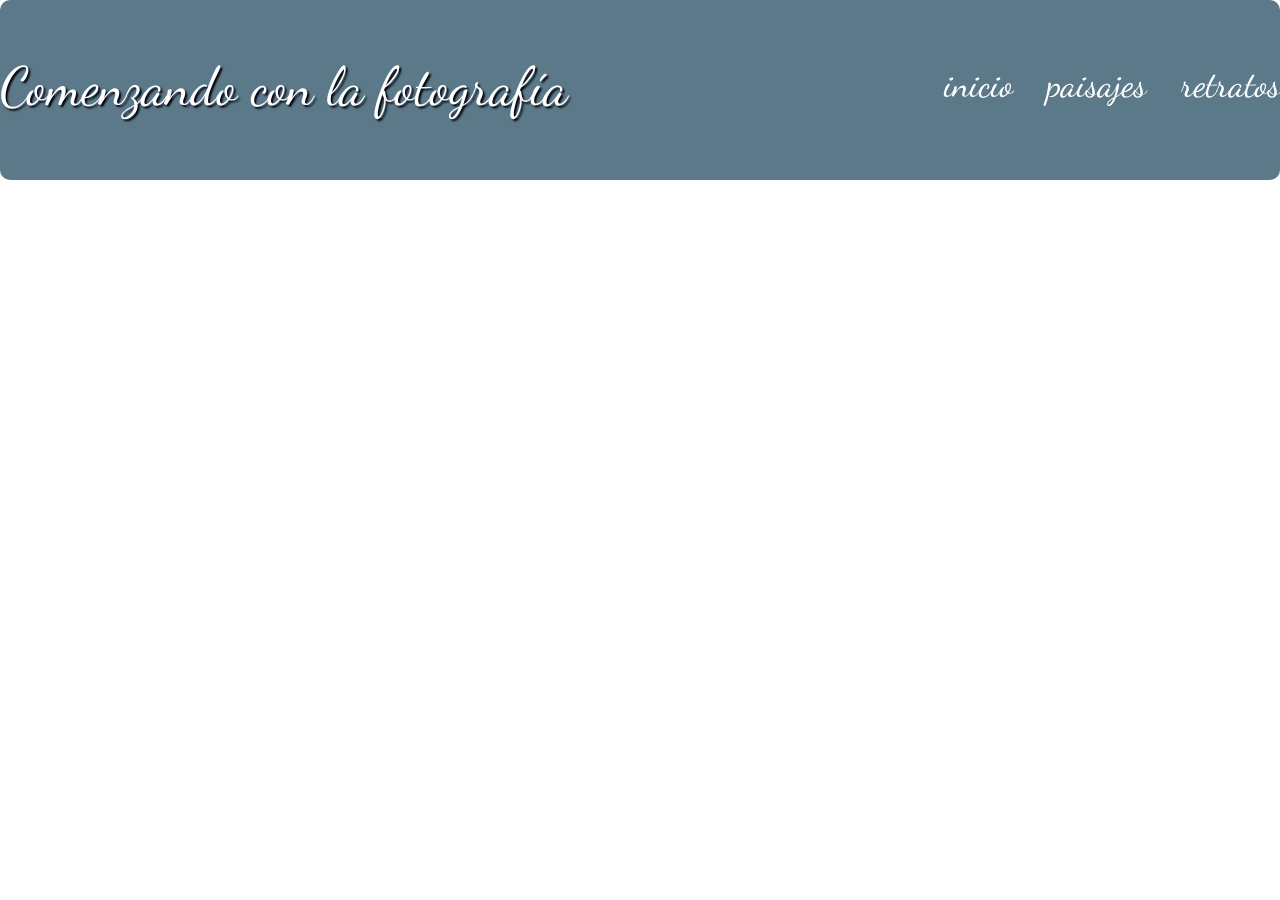
==== index.html @ 69b17908 "Initial commit" ====
<!doctype html>
<html>
	<head>
		<meta charset="utf-8">
		<meta name="viewport" content="width=device-width, user-scalable=no,initial-scale=1.0"> 
		<title>Documento sin título</title>
		<link href="css3/estilos.css" rel="stylesheet" type="text/css">
		<link href="https://fonts.googleapis.com/css?family=Dancing+Script" rel="stylesheet">
	</head>

	<body>
		<header>
			<p class="titulo">Comenzando con la fotografía</p>
			<navbar id="menu_principal">
					<a href="http://www.recetasgratis.net">inicio</a>					
					<a href="http://cocinalatina.about.com/od/Postresentremesesydulces/">paisajes</a>
					<a href="http://cocinalatina.about.com/od/Postresentremesesydulces/">retratos</a>
				
			</navbar>
					
		</header>
		<footer>
			
		</footer>
	</body>
</html>
---- css3/estilos.css ----
@charset "utf-8";
/* CSS Document */

body
{
	font-family: "dancing script";
	
}
header
{
	width: 100%;
	height: 20vh;
	background-color: #5b7989;
	border-radius: 10px ;
	position: fixed;
    top: 0px;
	left: 0px;
	
	
	
}
.titulo
{
	float: left;
	margin-top: 6vh;
	color: white;
	font-size: 6vmin;
	text-shadow: 2px 2px 2px #02010a;
	
}
#menu_principal
{
	float: right;
	word-spacing: 2vw;
	font-size: 4vmin;
	margin-top: 7vh;
	
}
a{
	text-decoration: none; 
	color: white; 
	
}
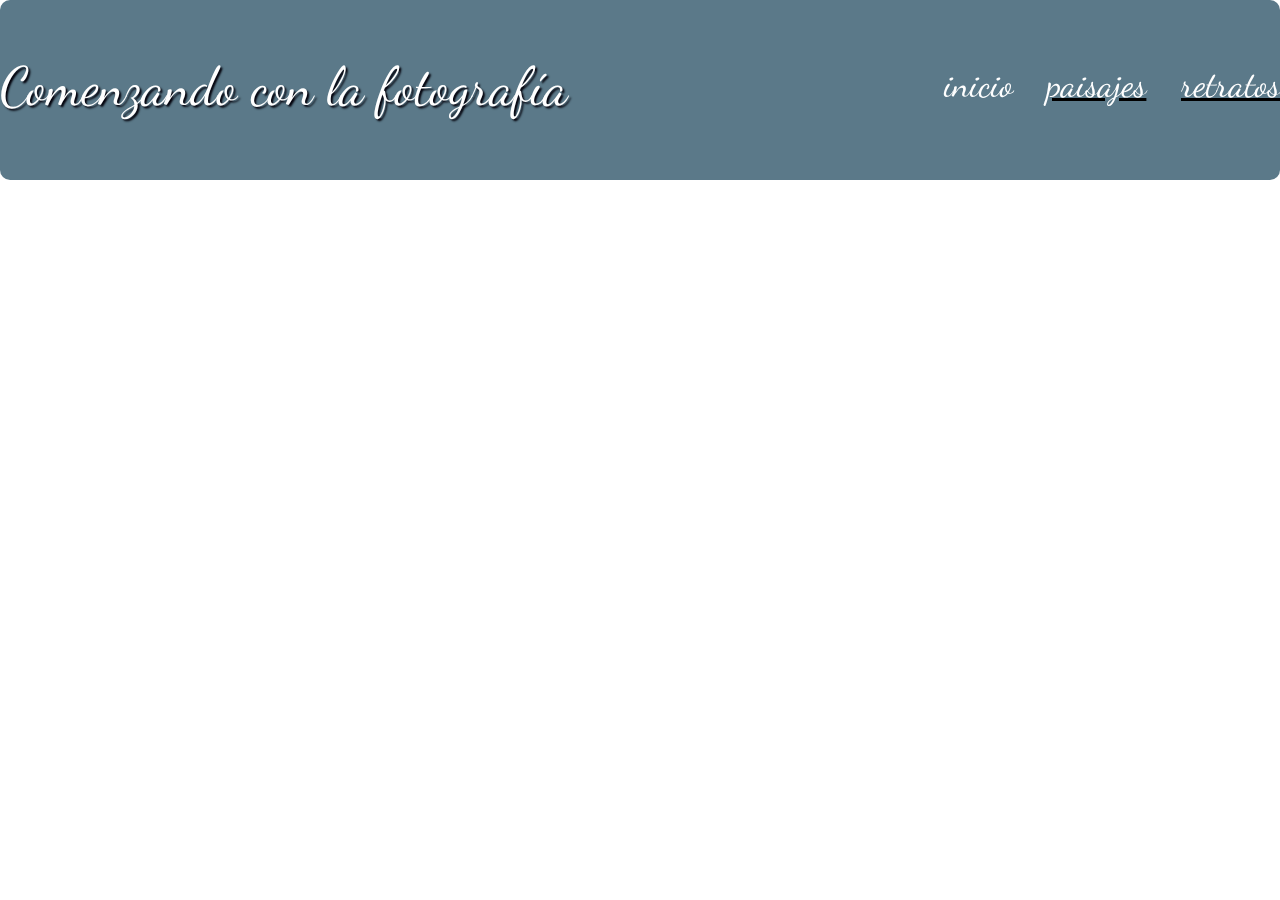
==== commit 71fb66b8: "subrrayado de enlaces" ====
--- a/index.html
+++ b/index.html
@@ -3,7 +3,7 @@
 	<head>
 		<meta charset="utf-8">
 		<meta name="viewport" content="width=device-width, user-scalable=no,initial-scale=1.0"> 
-		<title>Documento sin título</title>
+		<title>Inicio</title>
 		<link href="css3/estilos.css" rel="stylesheet" type="text/css">
 		<link href="https://fonts.googleapis.com/css?family=Dancing+Script" rel="stylesheet">
 	</head>
@@ -12,10 +12,9 @@
 		<header>
 			<p class="titulo">Comenzando con la fotografía</p>
 			<navbar id="menu_principal">
-					<a href="http://www.recetasgratis.net">inicio</a>					
-					<a href="http://cocinalatina.about.com/od/Postresentremesesydulces/">paisajes</a>
-					<a href="http://cocinalatina.about.com/od/Postresentremesesydulces/">retratos</a>
-				
+					<a href="index.html">inicio</a>					
+					<ins><a href="paisajes/paisajes.html">paisajes</a></ins>
+					<ins><a href="retratos/retratos.html">retratos</a></ins>				
 			</navbar>
 					
 		</header>
--- a/css3/estilos.css
+++ b/css3/estilos.css
@@ -36,8 +36,10 @@
 	margin-top: 7vh;
 	
 }
-a{
-	text-decoration: none; 
+a
+{
+	 
 	color: white; 
+	text-decoration: none;
 	
-}+}
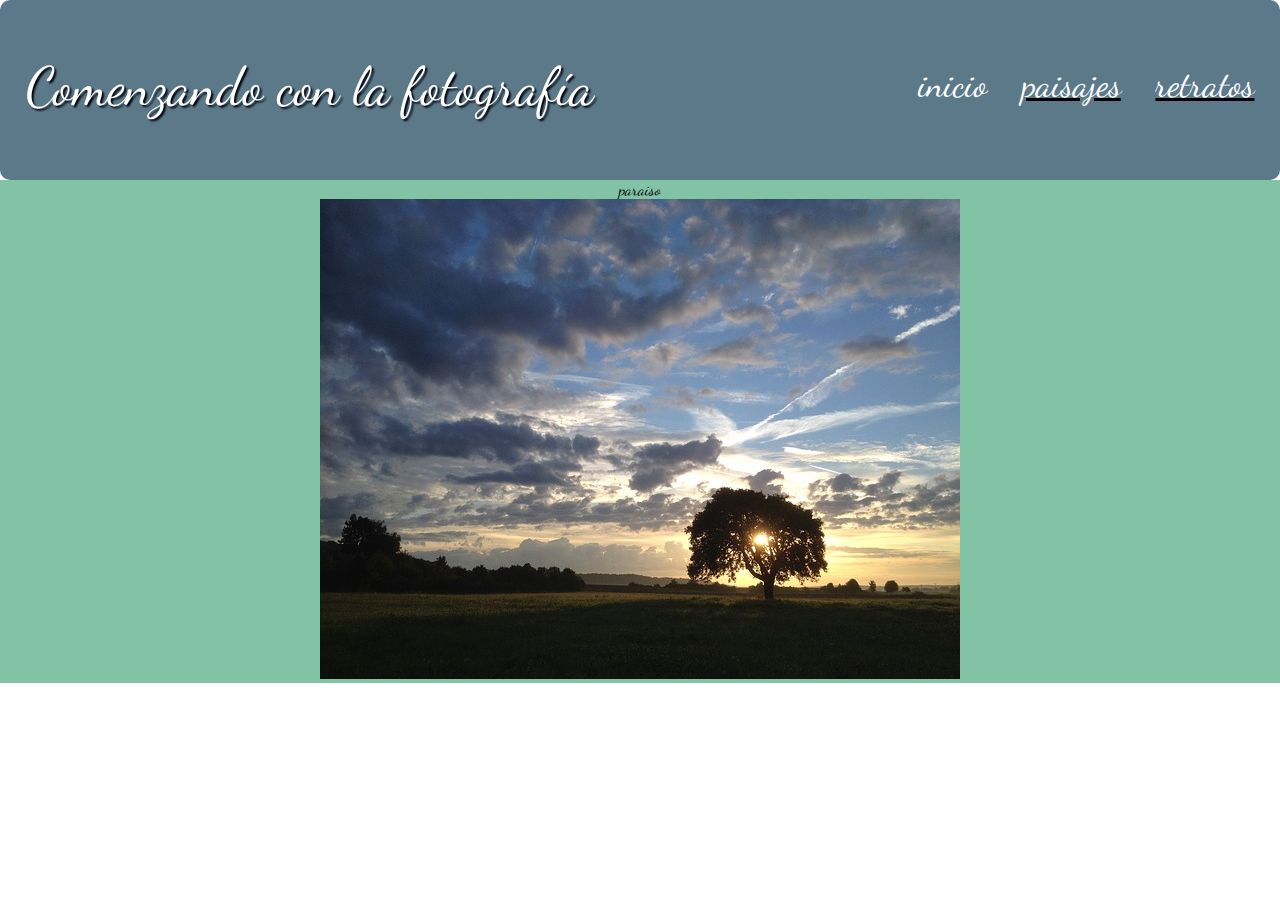
==== commit 21a63474: "patron de diseño" ====
--- a/index.html
+++ b/index.html
@@ -15,9 +15,14 @@
 					<a href="index.html">inicio</a>					
 					<ins><a href="paisajes/paisajes.html">paisajes</a></ins>
 					<ins><a href="retratos/retratos.html">retratos</a></ins>				
-			</navbar>
-					
+			</navbar>					
 		</header>
+		<section>
+			<figure id="paraiso">
+				<figcaption>paraiso</figcaption>
+				<img src="imagenes/imagen1.jpg" alt="paraiso">
+			</figure>
+		</section>
 		<footer>
 			
 		</footer>
--- a/css3/estilos.css
+++ b/css3/estilos.css
@@ -1,5 +1,10 @@
 @charset "utf-8";
 /* CSS Document */
+
+*
+{
+	margin:0;
+}
 
 body
 {
@@ -12,9 +17,7 @@
 	height: 20vh;
 	background-color: #5b7989;
 	border-radius: 10px ;
-	position: fixed;
-    top: 0px;
-	left: 0px;
+   	margin: 0 auto;
 	
 	
 	
@@ -23,6 +26,7 @@
 {
 	float: left;
 	margin-top: 6vh;
+	margin-left: 2vw;
 	color: white;
 	font-size: 6vmin;
 	text-shadow: 2px 2px 2px #02010a;
@@ -31,6 +35,7 @@
 #menu_principal
 {
 	float: right;
+	margin-right: 2vw;
 	word-spacing: 2vw;
 	font-size: 4vmin;
 	margin-top: 7vh;
@@ -43,3 +48,8 @@
 	text-decoration: none;
 	
 }
+#paraiso
+{
+	text-align: center;
+	background-color: #82c3a6;
+}
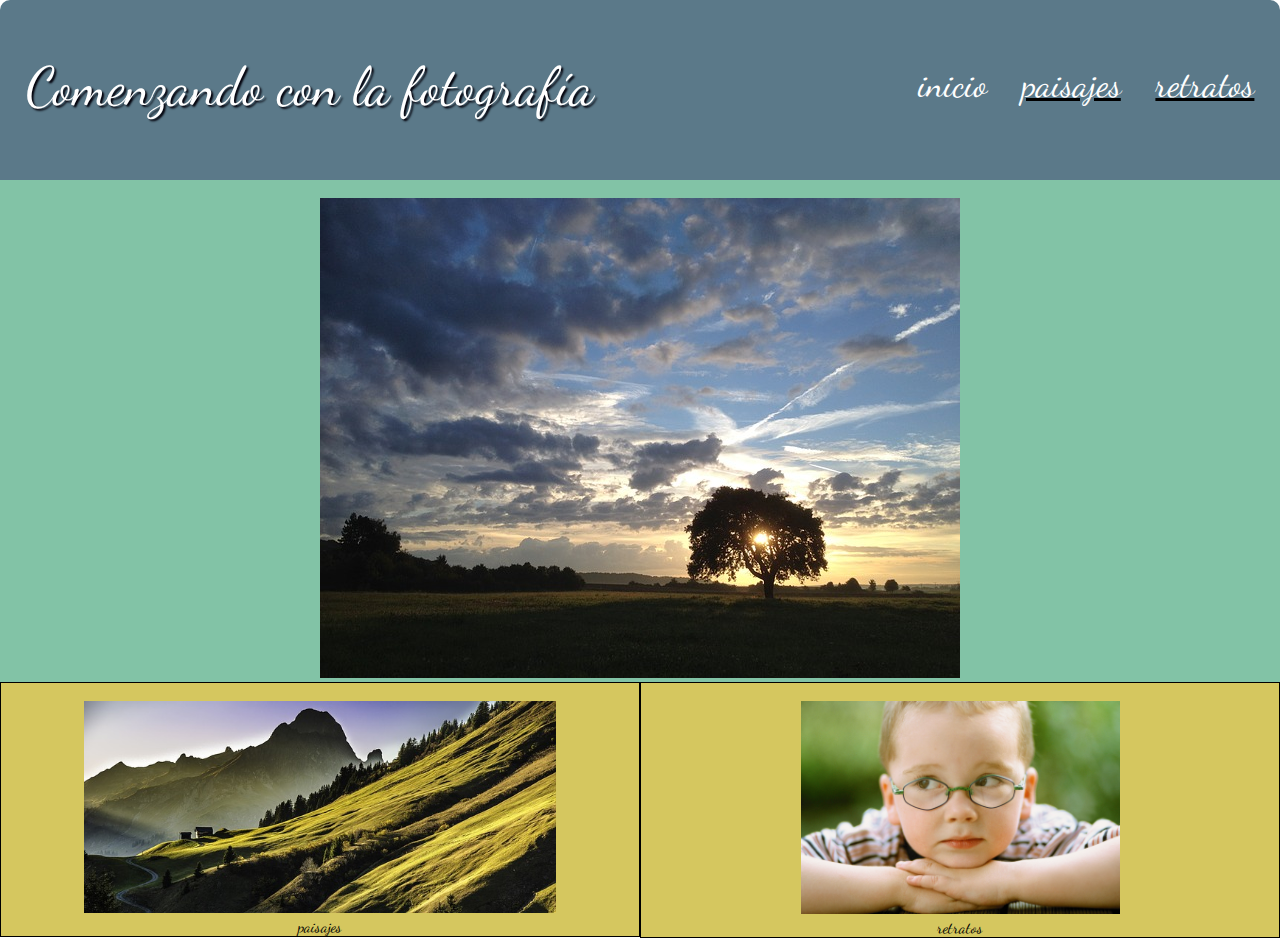
==== commit f6fa33b9: "inserscion de imagenes" ====
--- a/index.html
+++ b/index.html
@@ -17,14 +17,30 @@
 					<ins><a href="retratos/retratos.html">retratos</a></ins>				
 			</navbar>					
 		</header>
-		<section>
-			<figure id="paraiso">
-				<figcaption>paraiso</figcaption>
-				<img src="imagenes/imagen1.jpg" alt="paraiso">
-			</figure>
-		</section>
-		<footer>
-			
-		</footer>
+		<div id="contenedor">
+			<section>
+				<article id="paraiso">
+					<figure>
+						<img src="imagenes/imagen1.jpg" alt="paraiso">
+						<figcaption></figcaption>
+					</figure>
+				</article>
+				<article id="paisajes">
+					<figure >
+						<img src="imagenes/imagen2.jpg" alt="paisajes">
+						<figcaption>paisajes</figcaption>
+					</figure>
+				</article>
+				<article id="retratos">
+					<figure >
+						<img src="imagenes/imagen3.jpg" alt="retratos">
+						<figcaption>retratos</figcaption>
+					</figure>
+				</article>
+			</section>
+			<footer>
+
+			</footer>
+		</div>
 	</body>
 </html>
--- a/css3/estilos.css
+++ b/css3/estilos.css
@@ -9,6 +9,7 @@
 body
 {
 	font-family: "dancing script";
+	width: 100%;
 	
 }
 header
@@ -16,12 +17,10 @@
 	width: 100%;
 	height: 20vh;
 	background-color: #5b7989;
-	border-radius: 10px ;
-   	margin: 0 auto;
-	
-	
-	
+	border-radius:  10px 10px 0 0;
+   	margin: 0 auto;	
 }
+
 .titulo
 {
 	float: left;
@@ -32,6 +31,7 @@
 	text-shadow: 2px 2px 2px #02010a;
 	
 }
+
 #menu_principal
 {
 	float: right;
@@ -41,15 +41,59 @@
 	margin-top: 7vh;
 	
 }
-a
+	a
+	{
+
+		color: white; 
+		text-decoration: none;
+
+	}
+#contenedor
 {
-	 
-	color: white; 
-	text-decoration: none;
-	
+	width: 100%;
+	margin: 0 auto;
 }
-#paraiso
-{
-	text-align: center;
-	background-color: #82c3a6;
-}
+	article 
+	{
+		box-sizing: border-box;
+		float:left;
+		height: 100%;
+		text-align: center;
+		
+
+	}
+	img
+	{
+		margin-top: 2vmin
+	}
+
+	#paraiso 
+	{
+		background-color: #82c3a6;
+		width: 100%;
+	}
+	#paisajes
+	{
+		background-color: #d5c75f;
+		border: 1px solid;
+		width:  50%;
+	}
+	#retratos
+	{
+		background-color: #d5c75f;
+		border: 1px solid;
+		width:  50%;
+		
+	}
+	[alt=retratos]
+	{
+		width: 50%;		
+	}
+	[alt=paisajes]
+	{
+		width: 74%;		
+	}
+	[alt=paraiso]
+	{
+		width: 50%;		
+	}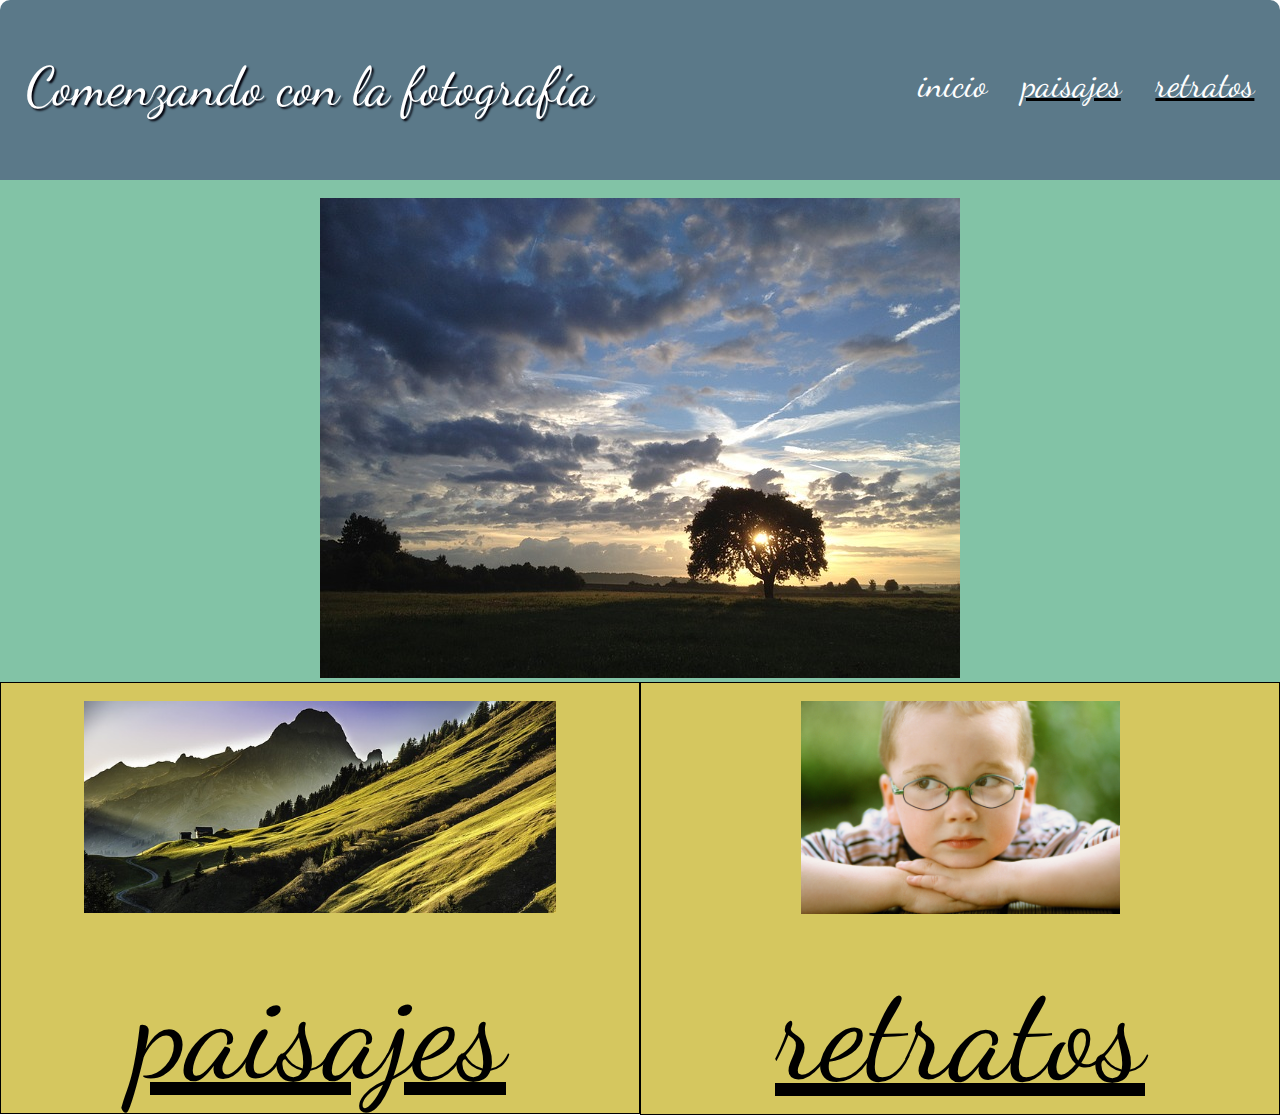
==== commit 19939c8f: "transiciones" ====
--- a/index.html
+++ b/index.html
@@ -26,16 +26,16 @@
 					</figure>
 				</article>
 				<article id="paisajes">
-					<figure >
+					<a href="paisajes/paisajes.html"><figure >
 						<img src="imagenes/imagen2.jpg" alt="paisajes">
 						<figcaption>paisajes</figcaption>
-					</figure>
+					</figure></a>
 				</article>
 				<article id="retratos">
-					<figure >
+					<a href="retratos/retratos.html"><figure >
 						<img src="imagenes/imagen3.jpg" alt="retratos">
 						<figcaption>retratos</figcaption>
-					</figure>
+					</figure></a>
 				</article>
 			</section>
 			<footer>
--- a/css3/estilos.css
+++ b/css3/estilos.css
@@ -41,7 +41,7 @@
 	margin-top: 7vh;
 	
 }
-	a
+	#menu_principal a
 	{
 
 		color: white; 
@@ -78,6 +78,7 @@
 		border: 1px solid;
 		width:  50%;
 	}
+
 	#retratos
 	{
 		background-color: #d5c75f;
@@ -85,14 +86,37 @@
 		width:  50%;
 		
 	}
+	#contenedor a
+	{
+		color: black;
+		font-size: 15vmin;
+	}
 	[alt=retratos]
 	{
-		width: 50%;		
-	}
+		width: 50%;	
+		transition-property: box-shadow, border, transform;
+		transition-duration: 2s;
+		}
+		[alt=retratos]:hover
+		{
+			box-shadow: 2px 2px 7px 8px #82c3a6;
+			border: 2px solid;
+			transform: translate(20px, -5px);
+	
+		}
+		
 	[alt=paisajes]
 	{
-		width: 74%;		
+		width: 74%;
+		transition-property: box-shadow, border, transform;
+		transition-duration: 2s;
 	}
+		[alt=paisajes]:hover
+		{
+			transform: rotate(10deg);
+			box-shadow: 2px 2px 5px 5px #82c3a6;
+			border: 2px solid;
+		}
 	[alt=paraiso]
 	{
 		width: 50%;		
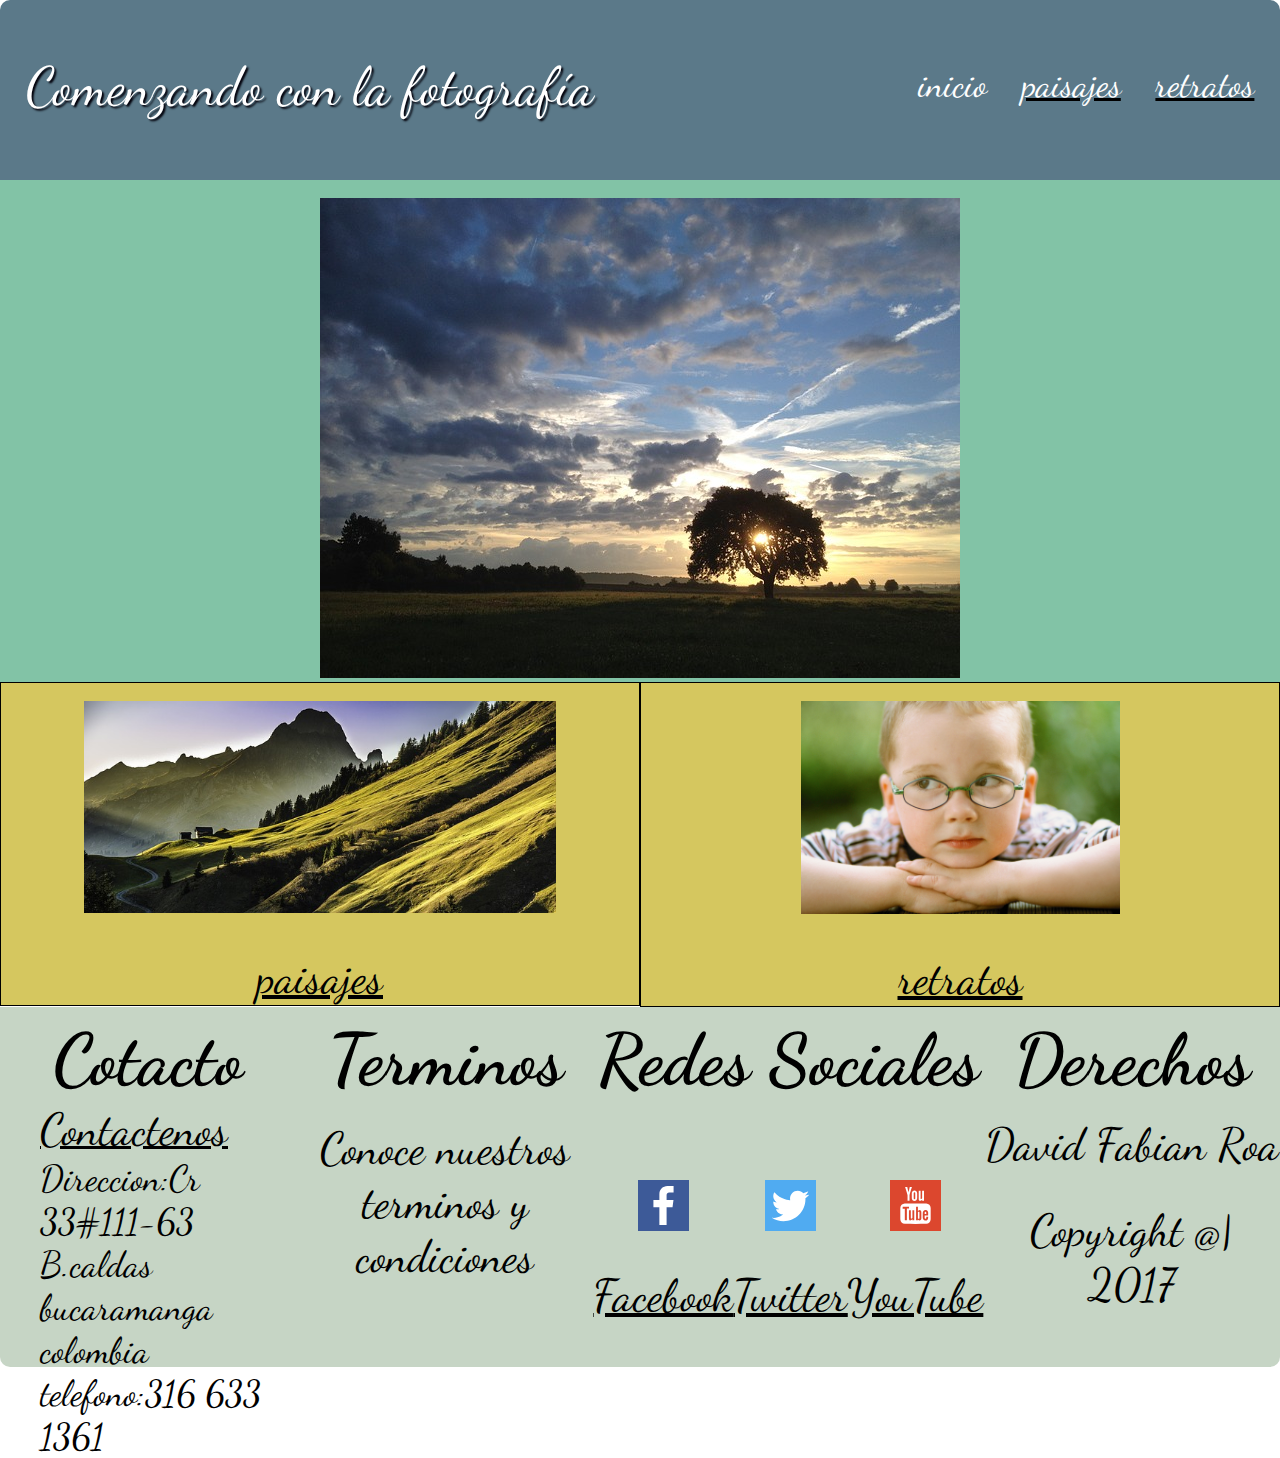
==== commit 5c56204a: "footer" ====
--- a/index.html
+++ b/index.html
@@ -39,6 +39,47 @@
 				</article>
 			</section>
 			<footer>
+				<div class="pie">
+					<div class="columna 1"><h2>Cotacto</h2>
+						<ul>
+							<ins><li><a id="enlace_pie" href="davidbethel2012@hotmail.com" >Contactenos</a></li></ins>
+							<li>Direccion:Cr 33#111-63 B.caldas bucaramanga colombia</li>
+							<li>telefono:316 633 1361</li>
+						</ul>
+					</div>
+					<div class="columna 2"><h2>Terminos</h2><br>
+						<p>Conoce nuestros terminos y condiciones</p>
+					</div>
+					<div class="columna 3">
+						<h2>Redes Sociales</h2>
+						<div id="contenedor_redes">
+							<a href="http://www.facebook.com" target="_blank">
+								<figure class="redes">
+									<img src="./Iconos/facebook.svg" alt="Facebook">
+									<figcaption>Facebook</figcaption>
+								</figure>
+							</a>
+							<a  href="http://www.twitter.com" target="_blank">
+								<figure class="redes">
+									<img src="./Iconos/twitter.svg" alt="Twitter">
+									<figcaption>Twitter</figcaption>
+								</figure>       			    
+								</a>
+							<a href="http://www.youtube.com" target="_blank">
+								<figure class="redes">
+									<img src="./Iconos/youtube.svg" alt="Youtube">
+									<figcaption>YouTube</figcaption>
+								</figure>
+							</a>
+						</div>
+					 </div>
+					<div class="columna 4"><h2>Derechos</h2>
+						<div id="Copyright">
+							<p>David Fabian Roa</p>
+							<p>Copyright &#64;| 2017</p>
+						</div>
+					</div>
+				</div>
 
 			</footer>
 		</div>
--- a/css3/estilos.css
+++ b/css3/estilos.css
@@ -10,6 +10,7 @@
 {
 	font-family: "dancing script";
 	width: 100%;
+	
 	
 }
 header
@@ -41,6 +42,7 @@
 	margin-top: 7vh;
 	
 }
+
 	#menu_principal a
 	{
 
@@ -51,8 +53,11 @@
 #contenedor
 {
 	width: 100%;
+	height: 100%;
 	margin: 0 auto;
-}
+	
+}
+	
 	article 
 	{
 		box-sizing: border-box;
@@ -60,6 +65,7 @@
 		height: 100%;
 		text-align: center;
 		
+		
 
 	}
 	img
@@ -120,4 +126,77 @@
 	[alt=paraiso]
 	{
 		width: 50%;		
-	}+	}
+	footer
+	{
+		width: 100%;
+		height: 40vh;
+		background-color: #C6d5c5;
+		border-radius:  0px 0px 10px 10px;
+		float: left;
+	}
+		.pie
+		{
+			display: flex;			
+			text-align: center;
+			margin-top: 10px;	
+			
+			height: 90%;
+							
+		}
+.columna
+{
+	flex:1;
+}
+
+
+ul
+{
+	list-style: none;
+	height: 25vh;
+	text-align: left;
+	font-size: 4vmin;
+	display: flex;
+	flex-direction: column;
+	
+
+	
+	
+	
+	
+}
+		footer #enlace_pie, figcaption, #Copyright
+		{
+			text-decoration: none;
+			font-size: 5vmin;
+
+		}
+		h2
+		{
+			font-size: 8vmin;
+		}
+p
+{
+	font-size: 5vmin;
+}
+[src$="svg"]
+{
+	height: 4vw;
+}
+#contenedor_redes
+{
+	height: 25vh;
+	display: flex;
+	align-items: center;
+	justify-content:space-around
+}
+#Copyright
+{
+	height: 25vh;
+	display: flex;
+	flex-direction: column;
+	justify-content:space-around;
+	
+}
+
+	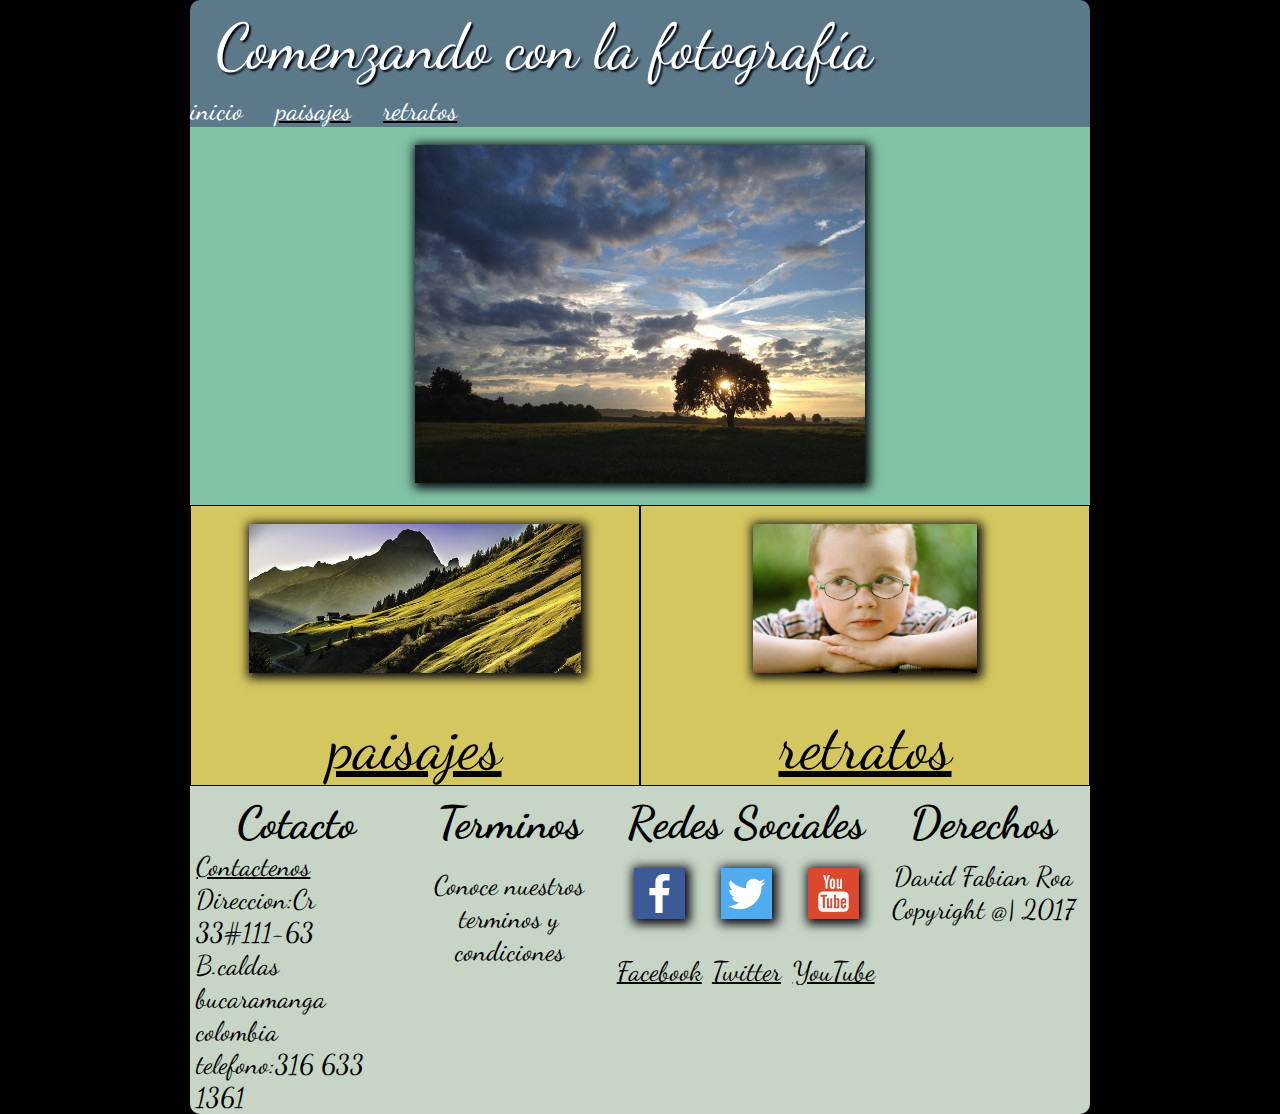
==== commit f305f94d: "version movil" ====
--- a/index.html
+++ b/index.html
@@ -26,13 +26,15 @@
 					</figure>
 				</article>
 				<article id="paisajes">
-					<a href="paisajes/paisajes.html"><figure >
+					<a href="paisajes/paisajes.html">
+					<figure class="cuerpo" >
 						<img src="imagenes/imagen2.jpg" alt="paisajes">
 						<figcaption>paisajes</figcaption>
 					</figure></a>
 				</article>
 				<article id="retratos">
-					<a href="retratos/retratos.html"><figure >
+					<a href="retratos/retratos.html">
+					<figure class="cuerpo" >
 						<img src="imagenes/imagen3.jpg" alt="retratos">
 						<figcaption>retratos</figcaption>
 					</figure></a>
@@ -41,11 +43,11 @@
 			<footer>
 				<div class="pie">
 					<div class="columna 1"><h2>Cotacto</h2>
-						<ul>
-							<ins><li><a id="enlace_pie" href="davidbethel2012@hotmail.com" >Contactenos</a></li></ins>
-							<li>Direccion:Cr 33#111-63 B.caldas bucaramanga colombia</li>
-							<li>telefono:316 633 1361</li>
-						</ul>
+						<div id="contacto">
+							<p><a id="enlace_pie" href="davidbethel2012@hotmail.com" >Contactenos</a></p>
+							<p>Direccion:Cr 33#111-63 B.caldas bucaramanga colombia</p>
+							<p>telefono:316 633 1361</p>
+						</div>
 					</div>
 					<div class="columna 2"><h2>Terminos</h2><br>
 						<p>Conoce nuestros terminos y condiciones</p>
--- a/css3/estilos.css
+++ b/css3/estilos.css
@@ -10,36 +10,51 @@
 {
 	font-family: "dancing script";
 	width: 100%;
-	
-	
+	background-color: black;
+	
+	
+}
+img
+{
+	box-shadow: 2px 2px 10px 3px #02010a;
+	margin: 2vmin;
 }
 header
 {
-	width: 100%;
-	height: 20vh;
+	width: 900px;
+	height: auto;
 	background-color: #5b7989;
 	border-radius:  10px 10px 0 0;
    	margin: 0 auto;	
+	display: flex;
+	justify-content: space-between;
+	align-items:  center;
+	flex-wrap: wrap;
+	
 }
 
 .titulo
 {
-	float: left;
-	margin-top: 6vh;
+	
+	
 	margin-left: 2vw;
+	margin-top: 1%;
+	margin-bottom: 1%;
 	color: white;
-	font-size: 6vmin;
+	font-size: 7vmin;
 	text-shadow: 2px 2px 2px #02010a;
 	
 }
 
 #menu_principal
 {
-	float: right;
+	
+	
+	word-spacing: 2vw;
+	font-size: 3vmin;
 	margin-right: 2vw;
-	word-spacing: 2vw;
-	font-size: 4vmin;
-	margin-top: 7vh;
+	
+	
 	
 }
 
@@ -52,15 +67,15 @@
 	}
 #contenedor
 {
-	width: 100%;
-	height: 100%;
+	width: 900px;
+	height: auto;
 	margin: 0 auto;
 	
 }
 	
 	article 
 	{
-		box-sizing: border-box;
+		box-sizing:border-box;
 		float:left;
 		height: 100%;
 		text-align: center;
@@ -68,10 +83,7 @@
 		
 
 	}
-	img
-	{
-		margin-top: 2vmin
-	}
+	
 
 	#paraiso 
 	{
@@ -92,111 +104,227 @@
 		width:  50%;
 		
 	}
-	#contenedor a
-	{
-		color: black;
-		font-size: 15vmin;
-	}
-	[alt=retratos]
-	{
-		width: 50%;	
-		transition-property: box-shadow, border, transform;
-		transition-duration: 2s;
-		}
-		[alt=retratos]:hover
-		{
-			box-shadow: 2px 2px 7px 8px #82c3a6;
-			border: 2px solid;
-			transform: translate(20px, -5px);
-	
-		}
-		
-	[alt=paisajes]
-	{
-		width: 74%;
-		transition-property: box-shadow, border, transform;
-		transition-duration: 2s;
-	}
-		[alt=paisajes]:hover
-		{
-			transform: rotate(10deg);
-			box-shadow: 2px 2px 5px 5px #82c3a6;
-			border: 2px solid;
-		}
-	[alt=paraiso]
-	{
-		width: 50%;		
-	}
+		#contenedor a
+		{
+			color: black;
+			font-size: 7vmin;
+		}
+			[alt=retratos]
+		{
+			width: 50%;	
+			transition-property: box-shadow, border, transform;
+			transition-duration: 2s;
+			
+			}
+			[alt=retratos]:hover
+			{
+				
+				box-shadow: 2px 2px 7px 8px #82c3a6;
+				border: 2px solid;
+				transform: translate(20px, -5px);
+
+			}
+
+		[alt=paisajes]
+		{
+			width: 74%;
+			transition-property: box-shadow, border, transform;
+			transition-duration: 2s;
+			
+		}
+			[alt=paisajes]:hover
+			{
+				transform: rotate(10deg);
+				box-shadow: 2px 2px 5px 5px #82c3a6;
+				border: 2px solid;
+				
+			}
+		[alt=paraiso]
+		{
+			width: 50%;		
+		}
 	footer
 	{
 		width: 100%;
-		height: 40vh;
+		height: auto;
 		background-color: #C6d5c5;
 		border-radius:  0px 0px 10px 10px;
 		float: left;
 	}
 		.pie
 		{
-			display: flex;			
-			text-align: center;
-			margin-top: 10px;	
-			
-			height: 90%;
+						
+			text-align: center;			
+			display: flex;
+			flex-direction: row;
+			align-items: stretch;
+			justify-content: space-between;
 							
 		}
-.columna
-{
-	flex:1;
-}
-
-
-ul
-{
-	list-style: none;
-	height: 25vh;
-	text-align: left;
-	font-size: 4vmin;
-	display: flex;
-	flex-direction: column;
-	
-
-	
-	
-	
-	
-}
-		footer #enlace_pie, figcaption, #Copyright
-		{
-			text-decoration: none;
-			font-size: 5vmin;
-
-		}
-		h2
-		{
-			font-size: 8vmin;
-		}
-p
+			.columna
+			{
+				
+				flex: 1 1;
+				
+			}
+
+
+		#contacto
+		{
+			text-align: left;
+			margin-left: 3%;
+			height: auto;
+			width: 90%;
+			display: flex;
+			flex-direction: column;
+			
+
+		}
+		footer #enlace_pie, .redes figcaption,  #Copyright, p
+{
+			
+	font-size: 3vmin;
+
+}
+h2
 {
 	font-size: 5vmin;
-}
-[src$="svg"]
-{
-	height: 4vw;
-}
+	margin-top: 10px;
+}
+
+
 #contenedor_redes
-{
-	height: 25vh;
+{	margin: 0;
 	display: flex;
 	align-items: center;
-	justify-content:space-around
-}
+	justify-content:space-around;
+}
+	[src$="svg"]
+	{
+		height: 4vw;
+	}
 #Copyright
 {
-	height: 25vh;
 	display: flex;
 	flex-direction: column;
 	justify-content:space-around;
-	
-}
+	height: auto;
+	margin-top: 5%;
+	width: 100%;
+	
+	
+}
+@media screen and (max-width: 900px)
+{
+	header
+	{
+		width: 100%
+	}
+	.titulo
+	{
+		width: 100%;
+		text-align: center;
+		margin: auto;
+		padding-top: 2%;
+		font-size: 200%
+		
+		
+	}
+	#menu_principal
+	{
+		width: 100%;
+		margin: auto;
+		text-align: center;
+		font-size: 200%
+		
+		
+	}
+	#contenedor 
+	{
+		width: 100%;
+		 
+	}
+	#paisajes
+	{
+		width: 100%;
+		
+		
+	}
+	#retratos
+	{
+		width: 100%
+	}
+	[alt=paraiso]
+	{
+		width: 70%;
+		margin: 5%;
+		
+	}
+	[alt=paisajes]
+	{
+		width: 70%;
+		margin-top: 5%;
+		
+	}
+	[alt=retratos]
+	{
+		width: 60%;
+		margin-top: 5%;
+	}	
+		
+	
+	.pie
+	{
+	display: flex;
+	flex-direction: column;
+	text-align: left;
+	margin-left: 10%; 
+	
+	}
+	.columna
+	{
+		margin-top: 10%;
+		margin-left: 7%;
+		margin-bottom: 10%;
+	}
+	#contacto
+	{
+		margin: 0;
+	}
+	#contenedor_redes
+	{
+		display: flex;
+		flex-direction: column;
+		align-items: flex-start;
+		margin: 0;
+	}
+h2
+	{
+		font-size: 250%;
+	}
+footer p  
+	{
+		font-size: 150%;
+	}
+footer #enlace_pie, #Copyright 
+	{
+		font-size: 100%;
+	}
+.redes figcaption
+	{
+		font-size: 100%;
+			
+	}
+	[src$="svg"]
+	{
+		height: 20vw;
+	}
+	.cuerpo figcaption
+	{
+		font-size: 150%
+	}
+}
+
+
 
 	